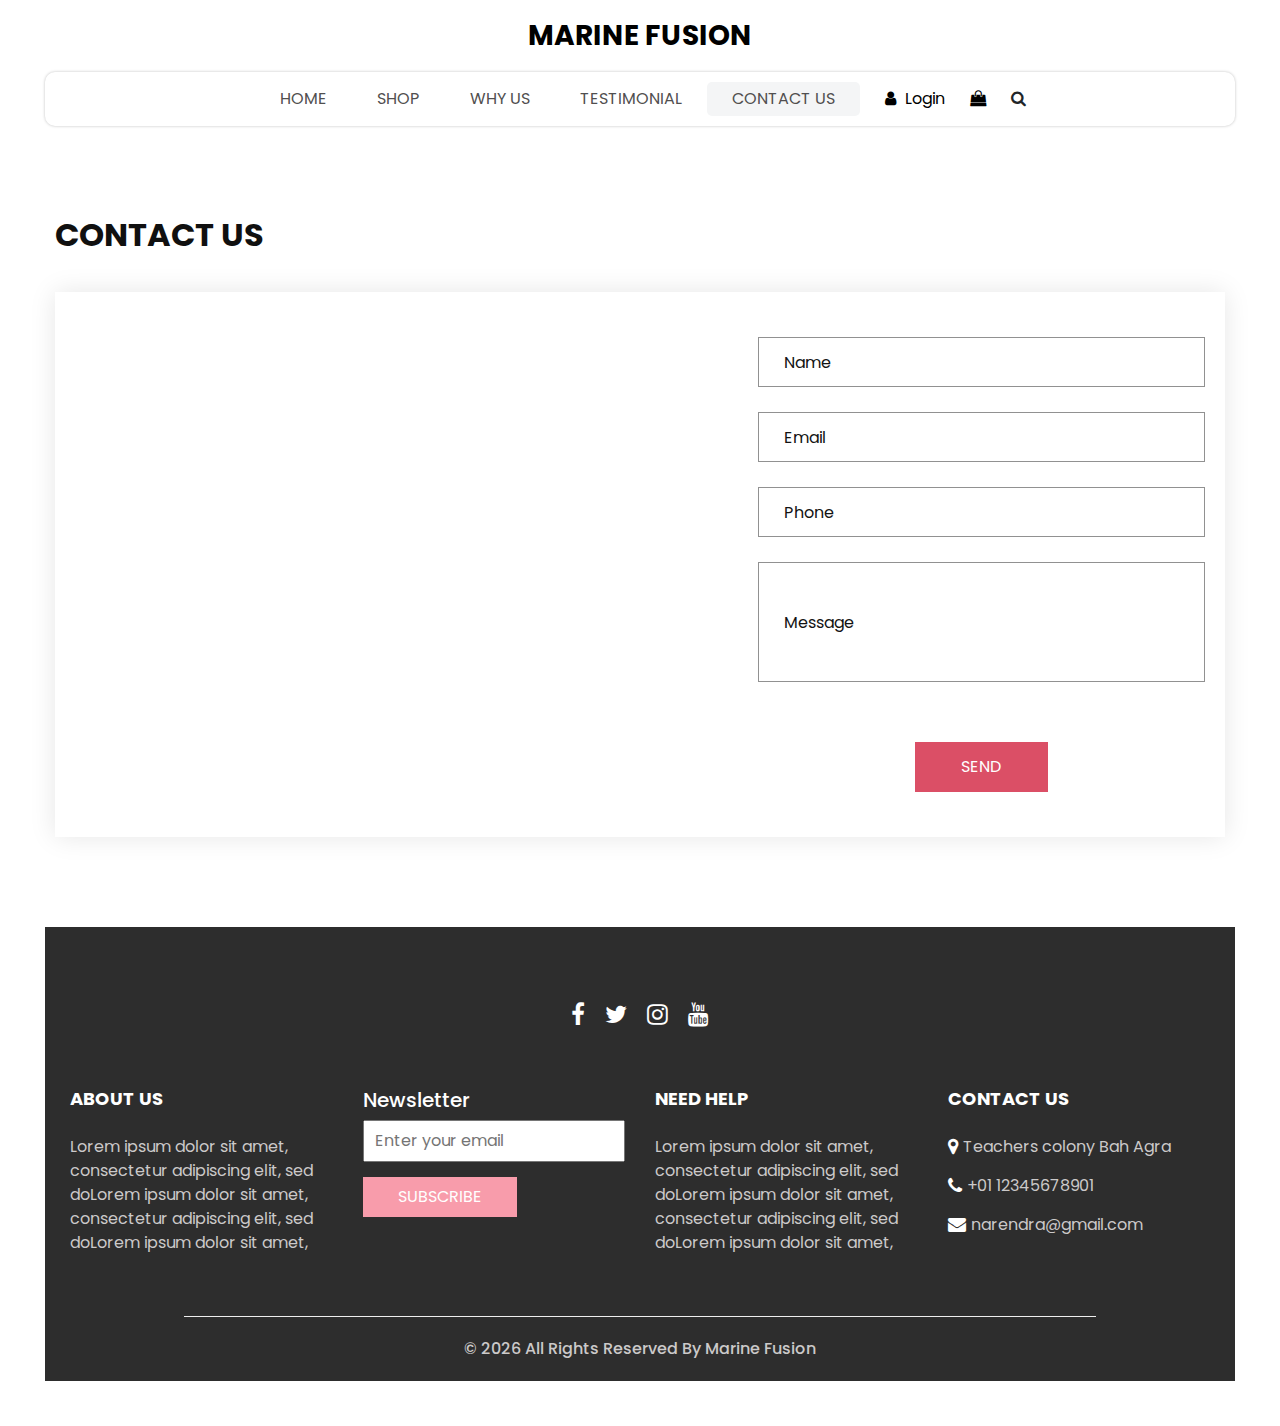
==== contact.html @ 16471418 "fre" ====
<!DOCTYPE html>
<html>

<head>
  <!-- Basic -->
  <meta charset="utf-8" />
  <meta http-equiv="X-UA-Compatible" content="IE=edge" />
  <!-- Mobile Metas -->
  <meta name="viewport" content="width=device-width, initial-scale=1, shrink-to-fit=no" />
  <!-- Site Metas -->
  <meta name="keywords" content="" />
  <meta name="description" content="" />
  <meta name="author" content="" />
  <link rel="shortcut icon" href="images/favicon.png" type="image/x-icon">

  <title>
    Marine Fusion
  </title>

  <!-- slider stylesheet -->
  <link rel="stylesheet" type="text/css" href="https://cdnjs.cloudflare.com/ajax/libs/OwlCarousel2/2.3.4/assets/owl.carousel.min.css" />

  <!-- bootstrap core css -->
  <link rel="stylesheet" type="text/css" href="css/bootstrap.css" />

  <!-- Custom styles for this template -->
  <link href="css/style.css" rel="stylesheet" />
  <!-- responsive style -->
  <link href="css/responsive.css" rel="stylesheet" />
</head>

<body>
  <div class="hero_area">
    <!-- header section strats -->
    <header class="header_section">
      <nav class="navbar navbar-expand-lg custom_nav-container ">
        <a class="navbar-brand" href="index.html">
          <span>
            Marine Fusion
          </span>
        </a>
        <button class="navbar-toggler" type="button" data-toggle="collapse" data-target="#navbarSupportedContent" aria-controls="navbarSupportedContent" aria-expanded="false" aria-label="Toggle navigation">
          <span class=""></span>
        </button>

        <div class="collapse navbar-collapse innerpage_navbar" id="navbarSupportedContent">
          <ul class="navbar-nav  ">
            <li class="nav-item ">
              <a class="nav-link" href="index.html">Home <span class="sr-only">(current)</span></a>
            </li>
            <li class="nav-item">
              <a class="nav-link" href="shop.html">
                Shop
              </a>
            </li>
            <li class="nav-item">
              <a class="nav-link" href="why.html">
                Why Us
              </a>
            </li>
            <li class="nav-item">
              <a class="nav-link" href="testimonial.html">
                Testimonial
              </a>
            </li>
            <li class="nav-item active">
              <a class="nav-link" href="contact.html">Contact Us</a>
            </li>
          </ul>
          <div class="user_option">
            <a href="">
              <i class="fa fa-user" aria-hidden="true"></i>
              <span>
                Login
              </span>
            </a>
            <a href="">
              <i class="fa fa-shopping-bag" aria-hidden="true"></i>
            </a>
            <form class="form-inline ">
              <button class="btn nav_search-btn" type="submit">
                <i class="fa fa-search" aria-hidden="true"></i>
              </button>
            </form>
          </div>
        </div>
      </nav>
    </header>
    <!-- end header section -->

  </div>
  <!-- end hero area -->

  <!-- contact section -->

  <section class="contact_section layout_padding">
    <div class="container px-0">
      <div class="heading_container ">
        <h2 class="">
          Contact Us
        </h2>
      </div>
    </div>
    <div class="container container-bg">
      <div class="row">
        <div class="col-lg-7 col-md-6 px-0">
          <div class="map_container">
            <div class="map-responsive">
              <iframe src="https://www.google.com/maps/embed/v1/place?key=AIzaSyA0s1a7phLN0iaD6-UE7m4qP-z21pH0eSc&q=Eiffel+Tower+Paris+France" width="600" height="300" frameborder="0" style="border:0; width: 100%; height:100%" allowfullscreen></iframe>
            </div>
          </div>
        </div>
        <div class="col-md-6 col-lg-5 px-0">
          <form action="#">
            <div>
              <input type="text" placeholder="Name" />
            </div>
            <div>
              <input type="email" placeholder="Email" />
            </div>
            <div>
              <input type="text" placeholder="Phone" />
            </div>
            <div>
              <input type="text" class="message-box" placeholder="Message" />
            </div>
            <div class="d-flex ">
              <button>
                SEND
              </button>
            </div>
          </form>
        </div>
      </div>
    </div>
  </section>

  <!-- end contact section -->

  <!-- info section -->

 
  <section class="info_section  layout_padding2-top">
    <div class="social_container">
      <div class="social_box">
        <a href="">
          <i class="fa fa-facebook" aria-hidden="true"></i>
        </a>
        <a href="">
          <i class="fa fa-twitter" aria-hidden="true"></i>
        </a>
        <a href="">
          <i class="fa fa-instagram" aria-hidden="true"></i>
        </a>
        <a href="">
          <i class="fa fa-youtube" aria-hidden="true"></i>
        </a>
      </div>
    </div>
    <div class="info_container ">
      <div class="container">
        <div class="row">
          <div class="col-md-6 col-lg-3">
            <h6>
              ABOUT US
            </h6>
            <p>
              Lorem ipsum dolor sit amet, consectetur adipiscing elit, sed doLorem ipsum dolor sit amet, consectetur adipiscing elit, sed doLorem ipsum dolor sit amet,
            </p>
          </div>
          <div class="col-md-6 col-lg-3">
            <div class="info_form ">
              <h5>
                Newsletter
              </h5>
              <form action="#">
                <input type="email" placeholder="Enter your email">
                <button>
                  Subscribe
                </button>
              </form>
            </div>
          </div>
          <div class="col-md-6 col-lg-3">
            <h6>
              NEED HELP
            </h6>
            <p>
              Lorem ipsum dolor sit amet, consectetur adipiscing elit, sed doLorem ipsum dolor sit amet, consectetur adipiscing elit, sed doLorem ipsum dolor sit amet,
            </p>
          </div>
          <div class="col-md-6 col-lg-3">
            <h6>
              CONTACT US
            </h6>
            <div class="info_link-box">
              <a href="">
                <i class="fa fa-map-marker" aria-hidden="true"></i>
                <span> Teachers colony Bah Agra </span>
              </a>
              <a href="">
                <i class="fa fa-phone" aria-hidden="true"></i>
                <span>+01 12345678901</span>
              </a>
              <a href="">
                <i class="fa fa-envelope" aria-hidden="true"></i>
                <span> narendra@gmail.com</span>
              </a>
            </div>
          </div>
        </div>
      </div>
    </div>
    <!-- footer section -->
    <footer class=" footer_section">
      <div class="container">
        <p>
          &copy; <span id="displayYear"></span> All Rights Reserved By Marine Fusion
          
        </p>
      </div>
    </footer>
    <!-- footer section -->

  </section>

  <!-- end info section -->


  <script src="js/jquery-3.4.1.min.js"></script>
  <script src="js/bootstrap.js"></script>
  <script src="https://cdnjs.cloudflare.com/ajax/libs/OwlCarousel2/2.3.4/owl.carousel.min.js">
  </script>
  <script src="js/custom.js"></script>

</body>

</html>
---- css/style.css ----
@import url("https://fonts.googleapis.com/css2?family=Poppins:wght@300;400;500;600;700&display=swap");
@import url("font-awesome.min.css");
body {
  font-family: "poppins", sans-serif;
  color: #101010;
  background-color: #ffffff;
}

.layout_padding {
  padding-top: 90px;
  padding-bottom: 90px;
}

.layout_padding2 {
  padding-top: 45px;
  padding-bottom: 45px;
}

.layout_padding2-top {
  padding-top: 45px;
}

.layout_padding2-bottom {
  padding-bottom: 45px;
}

.layout_padding-top {
  padding-top: 90px;
}

.layout_padding-bottom {
  padding-bottom: 90px;
}

.heading_container {
  display: -webkit-box;
  display: -ms-flexbox;
  display: flex;
  -webkit-box-orient: vertical;
  -webkit-box-direction: normal;
      -ms-flex-direction: column;
          flex-direction: column;
}

.heading_container h2 {
  text-transform: uppercase;
  font-weight: bold;
}

.heading_container h2 span {
  color: #f89cab;
}

.heading_container.heading_center {
  -webkit-box-align: center;
      -ms-flex-align: center;
          align-items: center;
  text-align: center;
}

/*header section*/
.hero_area {
  padding: 0 45px;
}

.hero_area.sub_pages {
  height: auto;
}

#navbarSupportedContent {
  width: 100%;
  background-color: #f9ece6;
  -webkit-box-pack: center;
      -ms-flex-pack: center;
          justify-content: center;
  padding: 10px 0;
  border-radius: 15px 15px 0 0;
}

#navbarSupportedContent.innerpage_navbar {
  background-color: white;
  border-radius: 10px;
  -webkit-box-shadow: 0 0 3px 0 rgba(0, 0, 0, 0.25);
          box-shadow: 0 0 3px 0 rgba(0, 0, 0, 0.25);
}

#navbarSupportedContent.innerpage_navbar .nav-item.active .nav-link {
  background-color: #f4f5f6;
}

#navbarSupportedContent .navbar-nav .nav-link {
  padding: 5px 25px;
  color: #514f4f;
  text-align: center;
  text-transform: uppercase;
  border-radius: 5px;
}

#navbarSupportedContent .nav-item.active .nav-link {
  background-color: #ffffff;
}

a,
a:hover,
a:focus {
  text-decoration: none;
}

a:hover,
a:focus {
  color: initial;
}

.btn,
.btn:focus {
  outline: none !important;
  -webkit-box-shadow: none;
          box-shadow: none;
}

.navbar-brand {
  margin: 15px 0;
  padding: 0;
}

.navbar-brand span {
  font-size: 28px;
  font-weight: bold;
  color: #000000;
  text-transform: uppercase;
  margin: 0;
  padding: 0;
}

.custom_nav-container .nav_search-btn {
  padding: 0;
  border: none;
}

.custom_nav-container {
  z-index: 99999;
  padding: 0;
  -webkit-box-orient: vertical;
  -webkit-box-direction: normal;
      -ms-flex-direction: column;
          flex-direction: column;
  -webkit-box-align: center;
      -ms-flex-align: center;
          align-items: center;
}

.custom_nav-container .navbar-toggler {
  outline: none;
}

.custom_nav-container .navbar-toggler {
  outline: none;
}

.custom_nav-container .navbar-toggler {
  padding: 0;
  width: 37px;
  height: 42px;
  -webkit-transition: all .3s;
  transition: all .3s;
}

.custom_nav-container .navbar-toggler span {
  display: block;
  width: 35px;
  height: 4px;
  background-color: #000000;
  margin: 7px 0;
  -webkit-transition: all 0.3s;
  transition: all 0.3s;
  position: relative;
  border-radius: 5px;
  -webkit-transition: all .3s;
  transition: all .3s;
}

.custom_nav-container .navbar-toggler span::before, .custom_nav-container .navbar-toggler span::after {
  content: "";
  position: absolute;
  left: 0;
  height: 100%;
  width: 100%;
  background-color: #000000;
  top: -10px;
  border-radius: 5px;
  -webkit-transition: all .3s;
  transition: all .3s;
}

.custom_nav-container .navbar-toggler span::after {
  top: 10px;
}

.custom_nav-container .navbar-toggler[aria-expanded="true"] {
  -webkit-transform: rotate(360deg);
          transform: rotate(360deg);
}

.custom_nav-container .navbar-toggler[aria-expanded="true"] span {
  -webkit-transform: rotate(45deg);
          transform: rotate(45deg);
}

.custom_nav-container .navbar-toggler[aria-expanded="true"] span::before, .custom_nav-container .navbar-toggler[aria-expanded="true"] span::after {
  -webkit-transform: rotate(90deg);
          transform: rotate(90deg);
  top: 0;
}

.user_option {
  display: -webkit-box;
  display: -ms-flexbox;
  display: flex;
  -webkit-box-align: center;
      -ms-flex-align: center;
          align-items: center;
  margin-left: 25px;
}

.user_option a {
  margin-right: 25px;
  color: #000000;
}

.user_option a span {
  margin-left: 5px;
}

/*end header section*/
.slider_section .slider_container {
  color: #18840ac2;
  background-color: #000000;
  background-color: #dfdfc9;
  padding: 25px;
  border-radius: 0 0 15px 15px;
}

.slider_section .row {
  -webkit-box-align: center;
      -ms-flex-align: center;
          align-items: center;
}

.slider_section .img-box {
  display: -webkit-box;
  display: -ms-flexbox;
  display: flex;
  -webkit-box-pack: center;
      -ms-flex-pack: center;
          justify-content: center;
  padding: 45px;
}

.slider_section .img-box img {
  width: 275px;
}

.slider_section .detail-box {
  padding-left: 45px;
  margin: 45px 0;
}

.slider_section .detail-box h1 {
  font-weight: bold;
  font-size: 3.5rem;
  margin-bottom: 10px;
}

.slider_section .detail-box a {
  display: inline-block;
  padding: 10px 40px;
  background-color: #db4566;
  color: #ffffff;
  border: 1px solid #db4566;
  border-radius: 5px;
  -webkit-transition: all .3s;
  transition: all .3s;
  margin-top: 25px;
  text-transform: uppercase;
}

.slider_section .detail-box a:hover {
  background-color: transparent;
  color: #db4566;
}

.slider_section .carousel_btn-box {
  display: -webkit-box;
  display: -ms-flexbox;
  display: flex;
  background-color: #ffffff;
  -webkit-box-align: center;
      -ms-flex-align: center;
          align-items: center;
  position: absolute;
  bottom: -25px;
  left: 5%;
  padding: 7px 10px;
  border-radius: 5px 5px 0 0;
}

.slider_section .carousel_btn-box img {
  margin: 0 10px;
}

.slider_section .carousel_btn-box .carousel-control-prev,
.slider_section .carousel_btn-box .carousel-control-next {
  position: unset;
  height: 25px;
  width: 25px;
  background-repeat: no-repeat;
  opacity: 1;
  background-position: center;
  color: #000000;
  font-size: 14px;
}

.shop_section .heading_container {
  margin-bottom: 20px;
}

.shop_section .box {
  background-color: #eeeeee;
  position: relative;
  padding: 10px;
  margin-top: 25px;
}

.shop_section .box a {
  color: #000000;
}

.shop_section .box .img-box {
  display: -webkit-box;
  display: -ms-flexbox;
  display: flex;
  -webkit-box-pack: center;
      -ms-flex-pack: center;
          justify-content: center;
  -webkit-box-align: center;
      -ms-flex-align: center;
          align-items: center;
  padding: 15px 30px;
  height: 245px;
}

.shop_section .box .img-box img {
  max-width: 100%;
  max-height: 145px;
}

.shop_section .box .detail-box {
  display: -webkit-box;
  display: -ms-flexbox;
  display: flex;
  -webkit-box-pack: justify;
      -ms-flex-pack: justify;
          justify-content: space-between;
}

.shop_section .box .detail-box h6 span {
  color: #db4f66;
}

.shop_section .box .new {
  width: 50px;
  height: 50px;
  position: absolute;
  top: 10px;
  left: 10px;
  background-color: #ffffff;
  display: -webkit-box;
  display: -ms-flexbox;
  display: flex;
  -webkit-box-pack: center;
      -ms-flex-pack: center;
          justify-content: center;
  -webkit-box-align: center;
      -ms-flex-align: center;
          align-items: center;
  border-radius: 100%;
  font-size: 15px;
}

.shop_section .btn-box {
  display: -webkit-box;
  display: -ms-flexbox;
  display: flex;
  -webkit-box-pack: center;
      -ms-flex-pack: center;
          justify-content: center;
  margin-top: 45px;
}

.shop_section .btn-box a {
  display: inline-block;
  padding: 10px 40px;
  background-color: #f16179;
  color: #ffffff;
  border: 1px solid #f16179;
  border-radius: 5px;
  -webkit-transition: all .3s;
  transition: all .3s;
}

.shop_section .btn-box a:hover {
  background-color: transparent;
  color: #f16179;
}

.saving_section {
  padding-left: 45px;
  padding-right: 45px;
}

.saving_section .box {
  padding-top: 45px;
  background-color: #7fd7eb;
  color: #ffffff;
  border-radius: 15px;
}

.saving_section .row {
  -webkit-box-align: center;
      -ms-flex-align: center;
          align-items: center;
}

.saving_section .img-box {
  padding: 15px 0 0 25px;
}

.saving_section .img-box img {
  width: 100%;
}

.saving_section .detail-box {
  padding: 0 25px;
}

.saving_section .detail-box p {
  margin-top: 5px;
}

.saving_section .detail-box .btn-box {
  display: -webkit-box;
  display: -ms-flexbox;
  display: flex;
  -ms-flex-wrap: wrap;
      flex-wrap: wrap;
  margin: 35px -5px 0;
}

.saving_section .detail-box .btn-box a {
  width: 165px;
  text-align: center;
  margin: 5px;
}

.saving_section .detail-box .btn-box .btn1 {
  display: inline-block;
  padding: 10px 0;
  background-color: #109dbd;
  color: #ffffff;
  border: 1px solid #109dbd;
  border-radius: 0;
  -webkit-transition: all .3s;
  transition: all .3s;
}

.saving_section .detail-box .btn-box .btn1:hover {
  background-color: transparent;
  color: #109dbd;
}

.saving_section .detail-box .btn-box .btn2 {
  display: inline-block;
  padding: 10px 0;
  background-color: #ffffff;
  color: #000000;
  border: 1px solid #ffffff;
  border-radius: 0;
  -webkit-transition: all .3s;
  transition: all .3s;
}

.saving_section .detail-box .btn-box .btn2:hover {
  background-color: transparent;
  color: #ffffff;
}

.why_section .box {
  text-align: center;
  margin-top: 45px;
  background-color: #f9f8f7;
  padding: 25px;
  border-radius: 5px;
}

.why_section .box .img-box {
  margin-bottom: 15px;
}

.why_section .box .img-box svg {
  width: 55px;
  height: auto;
  fill: #320b57;
}

.gift_section {
  padding-left: 45px;
  padding-right: 45px;
}

.gift_section .box {
  background-color: #6929a5;
  border-radius: 15px;
  color: #ffffff;
}

.gift_section .row {
  -webkit-box-align: center;
      -ms-flex-align: center;
          align-items: center;
}

.gift_section .img-box {
  padding: 60px 0 60px 25px;
}

.gift_section .img-box img {
  width: 100%;
}

.gift_section .detail-box {
  padding: 0 25px;
}

.gift_section .detail-box p {
  margin-top: 5px;
}

.gift_section .detail-box .btn-box {
  display: -webkit-box;
  display: -ms-flexbox;
  display: flex;
  -ms-flex-wrap: wrap;
      flex-wrap: wrap;
  margin: 35px -5px 0;
}

.gift_section .detail-box .btn-box a {
  width: 165px;
  text-align: center;
  margin: 5px;
}

.gift_section .detail-box .btn-box .btn1 {
  display: inline-block;
  padding: 10px 0;
  background-color: #ffffff;
  color: #000000;
  border: 1px solid #ffffff;
  border-radius: 0;
  -webkit-transition: all .3s;
  transition: all .3s;
}

.gift_section .detail-box .btn-box .btn1:hover {
  background-color: transparent;
  color: #ffffff;
}

.gift_section .detail-box .btn-box .btn2 {
  display: inline-block;
  padding: 10px 0;
  background-color: #9242dd;
  color: #ffffff;
  border: 1px solid #9242dd;
  border-radius: 0;
  -webkit-transition: all .3s;
  transition: all .3s;
}

.gift_section .detail-box .btn-box .btn2:hover {
  background-color: transparent;
  color: #9242dd;
}

.contact_section {
  position: relative;
}

.contact_section .container-bg {
  -webkit-box-shadow: 0 0 25px 0 rgba(0, 0, 0, 0.1);
          box-shadow: 0 0 25px 0 rgba(0, 0, 0, 0.1);
}

.contact_section .heading_container {
  margin-bottom: 30px;
}

.contact_section .row {
  -webkit-box-align: stretch;
      -ms-flex-align: stretch;
          align-items: stretch;
}

.contact_section form {
  padding-right: 35px;
  padding: 45px 20px;
}

.contact_section input {
  width: 100%;
  border: 1px solid #919191;
  height: 50px;
  margin-bottom: 25px;
  padding-left: 25px;
  background-color: transparent;
  outline: none;
  color: #101010;
}

.contact_section input::-webkit-input-placeholder {
  color: #131313;
}

.contact_section input:-ms-input-placeholder {
  color: #131313;
}

.contact_section input::-ms-input-placeholder {
  color: #131313;
}

.contact_section input::placeholder {
  color: #131313;
}

.contact_section input.message-box {
  height: 120px;
}

.contact_section button {
  display: inline-block;
  padding: 12px 45px;
  background-color: #db4f66;
  color: #ffffff;
  border: 1px solid #db4f66;
  border-radius: 0;
  -webkit-transition: all .3s;
  transition: all .3s;
  display: block;
  color: #fff;
  margin: 35px auto 0 auto;
}

.contact_section button:hover {
  background-color: transparent;
  color: #db4f66;
}

.contact_section .map_container {
  height: 100%;
  min-height: 375px;
}

.contact_section .map_container .map-responsive {
  height: 100%;
}

.client_section .heading_container {
  margin-bottom: 20px;
}

.client_section .box {
  margin: 15px 45px;
  -webkit-box-shadow: 0 0 5px 0 rgba(0, 0, 0, 0.25);
          box-shadow: 0 0 5px 0 rgba(0, 0, 0, 0.25);
  padding: 25px;
}

.client_section .box .client_info {
  display: -webkit-box;
  display: -ms-flexbox;
  display: flex;
  -webkit-box-pack: justify;
      -ms-flex-pack: justify;
          justify-content: space-between;
}

.client_section .box .client_info .client_name h5 {
  font-weight: 600;
  color: #db4f66;
}

.client_section .box .client_info .client_name h6 {
  margin-bottom: 0;
  color: #bfc0c0;
  font-weight: normal;
  font-size: 15px;
}

.client_section .box .client_info i {
  font-size: 24px;
}

.client_section .box p {
  margin-top: 15px;
}

.client_section .carousel-control-prev,
.client_section .carousel-control-next {
  width: 45px;
  height: 125px;
  background-color: #db4f66;
  opacity: 1;
  font-size: 28px;
  font-weight: bold;
  top: 50%;
  -webkit-transform: translateY(-50%);
          transform: translateY(-50%);
}

.client_section .carousel-control-prev {
  left: 0;
}

.client_section .carousel-control-next {
  right: 0;
}

/* info section */
.info_section {
  position: relative;
  background-color: #2d2d2d;
  color: #ffffff;
  margin: 0 45px 45px;
}

.info_section .social_container {
  -webkit-box-pack: center;
      -ms-flex-pack: center;
          justify-content: center;
  margin-top: 25px;
  margin-bottom: 30px;
}

.info_section .social_container .social_box {
  display: -webkit-box;
  display: -ms-flexbox;
  display: flex;
  -webkit-box-align: center;
      -ms-flex-align: center;
          align-items: center;
  -webkit-box-pack: center;
      -ms-flex-pack: center;
          justify-content: center;
}

.info_section .social_container .social_box a {
  margin: 0 10px;
  color: #ffffff;
  font-size: 24px;
}

.info_section .info_form form input {
  outline: none;
  width: 100%;
  padding: 7px 10px;
}

.info_section .info_form form button {
  padding: 8px 35px;
  outline: none;
  border: none;
  color: #ffffff;
  background: #f89cab;
  margin-top: 15px;
  text-transform: uppercase;
}

.info_section .row > div {
  margin-top: 25px;
}

.info_section a {
  text-transform: none;
}

.info_section h6 {
  font-weight: bold;
  text-transform: uppercase;
  font-size: 18px;
  margin-bottom: 25px;
}

.info_section p {
  color: #cbc9c9;
}

.info_section .info_link-box a {
  display: -webkit-box;
  display: -ms-flexbox;
  display: flex;
  -webkit-box-align: center;
      -ms-flex-align: center;
          align-items: center;
  margin: 15px 0;
}

.info_section .info_link-box a:hover {
  color: #ffffff;
}

.info_section .info_link-box a i {
  color: #ffffff;
  margin-right: 5px;
  font-size: 18px;
}

.info_section .info_link-box a span {
  color: #cbc9c9;
}

.info_section .info_link-box a:hover span {
  color: #ffffff;
}

/* end info section */
/* footer section*/
.footer_section {
  margin-top: 45px;
  font-weight: 500;
}

.footer_section p {
  padding: 20px 0;
  margin: 0 auto;
  text-align: center;
  border-top: 1.5px solid #eeeeee;
  width: 80%;
}

.footer_section a {
  color: #cbc9c9;
}

/* end footer section*/
/*# sourceMappingURL=style.css.map */
---- css/responsive.css ----
@media (max-width: 1120px) {
    .saving_section .detail-box {
        padding: 0;
    }
}

@media (max-width: 992px) {
    .user_option {
        justify-content: center;
        margin-left: 0;
        margin-top: 10px;

    }

    .custom_nav-container {
        flex-direction: row;
    }

    .custom_nav-container .navbar-nav {
        align-items: center;
    }

    #navbarSupportedContent .navbar-nav .nav-link {
        margin: 5px 0;
    }

    .slider_section .detail-box {
        padding-left: 0;
    }

    .slider_section .detail-box h1 {
        font-size: 3rem;
    }

    .slider_section .img-box {
        padding: 0;
    }

    .saving_section .row {
        flex-direction: column-reverse;
    }

    .saving_section .detail-box {

        margin-bottom: 30px;
    }

    .client_section .box {
        margin: 15px 25px;
    }

    .client_section .carousel_btn-box {
        display: flex;
        justify-content: center;
        margin-top: 45px;
    }

    .client_section .carousel-control-prev,
    .client_section .carousel-control-next {
        position: unset;
        margin: 0 2.5px;
        width: 45px;
        height: 45px;
    }
}

@media (max-width: 768px) {
    .hero_area {
        padding: 0 25px;
    }

    .slider_section .img-box {
        margin-bottom: 45px;
    }

    .saving_section,
    .gift_section {
        padding-left: 25px;
        padding-right: 25px;
    }

    .gift_section .box {
        padding: 45px 0;
    }

    .gift_section .img-box {
        padding: 0 15px;
        margin-bottom: 45px;
    }

    .info_section .row>div {
        text-align: center;
        display: flex;
        flex-direction: column;
        align-items: center;

    }

    .info_section {
        margin: 0 25px 25px;
    }


}

@media (max-width: 576px) {
    .contact_section {
        padding-left: 25px;
        padding-right: 25px;
    }
}

@media (max-width: 480px) {

    .saving_section .detail-box,
    .gift_section .detail-box {
        padding: 0 5px;
    }
}

@media (max-width: 420px) {}

@media (max-width: 376px) {}

@media (min-width: 1200px) {
    .container {
        max-width: 1170px;
    }
}
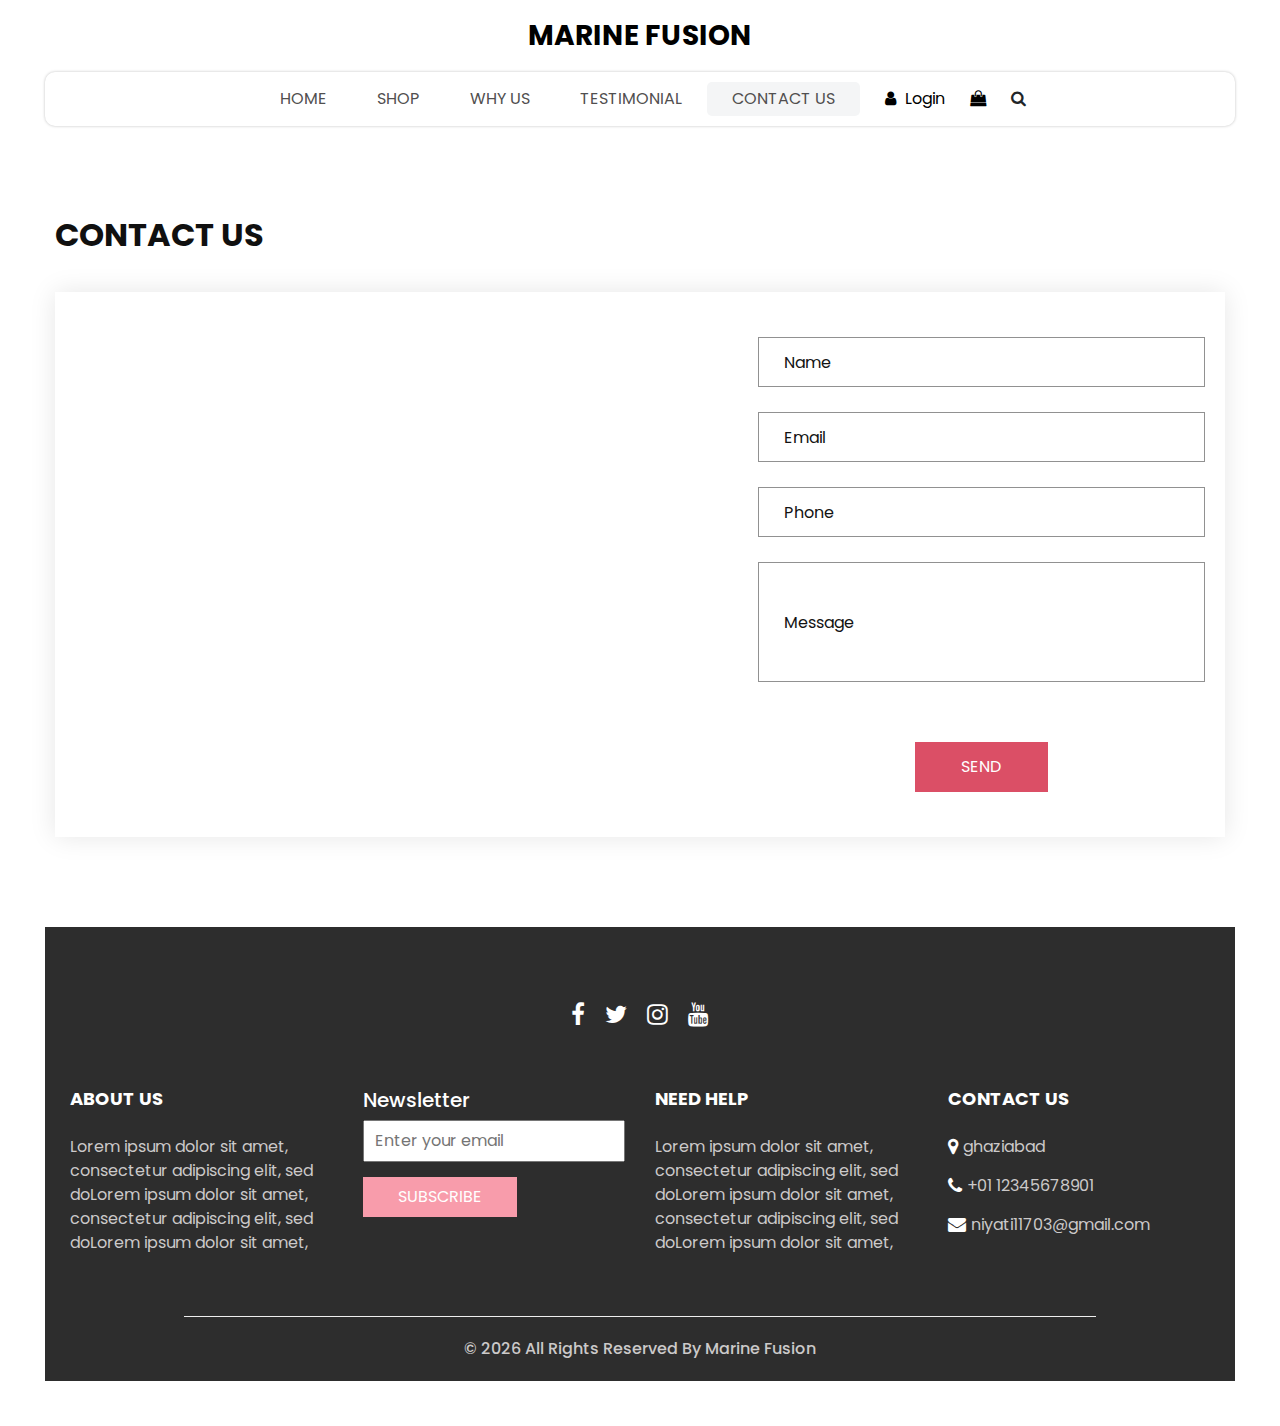
==== commit 492108d0: "ist commit" ====
--- a/contact.html
+++ b/contact.html
@@ -196,7 +196,7 @@
             <div class="info_link-box">
               <a href="">
                 <i class="fa fa-map-marker" aria-hidden="true"></i>
-                <span> Teachers colony Bah Agra </span>
+                <span> ghaziabad </span>
               </a>
               <a href="">
                 <i class="fa fa-phone" aria-hidden="true"></i>
@@ -204,7 +204,7 @@
               </a>
               <a href="">
                 <i class="fa fa-envelope" aria-hidden="true"></i>
-                <span> narendra@gmail.com</span>
+                <span> niyati11703@gmail.com</span>
               </a>
             </div>
           </div>
